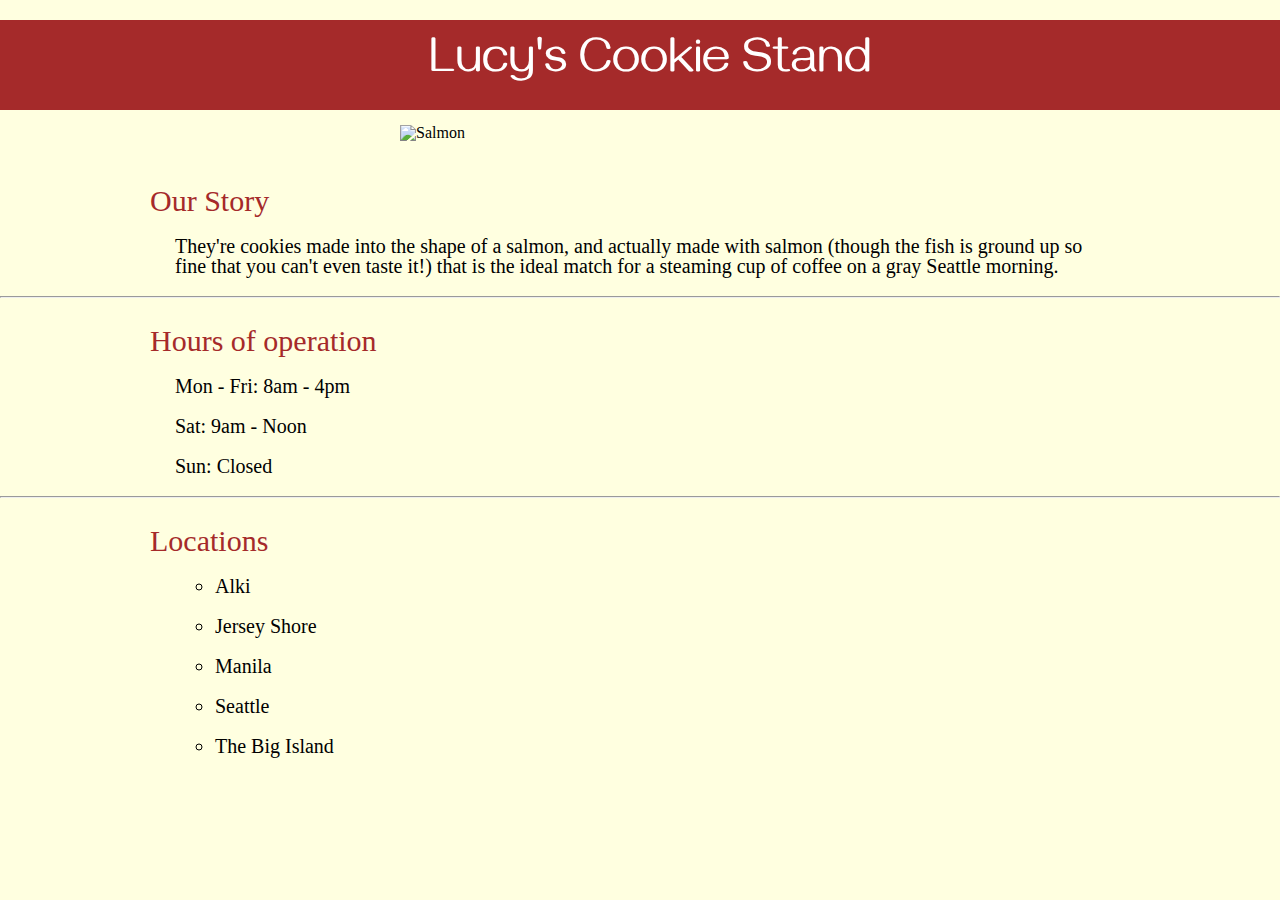
==== index.html @ dc316088 "Initial scaffold." ====
<!DOCTYPE html>
<html>
  <head>
    <title>Lucy's Cookie Stand</title>
    <link href="https://fonts.googleapis.com/css?family=Gayathri&display=swap" rel="stylesheet">
    <link rel="stylesheet" href="css/reset.css">
    <link rel="stylesheet" href="css/style.css">
  </head>
  <body>
    <h1 class="main-title">Lucy's Cookie Stand</h1>
    <section>
      <img src="https://raw.githubusercontent.com/codefellows/seattle-201d42/master/class-06-dom-objects-domain_modeling/lab/assets/salmon.png" height="150px" title="Salmon" alt="Salmon">
    </section>
    <section>
      <h2>Our Story</h2>
      <p>They're cookies made into the shape of a salmon, and actually made with salmon (though the fish is ground up so fine that you can't even taste it!) that is the ideal match for a steaming cup of coffee on a gray Seattle morning.</p>
    </section>
    <hr>
    <footer>
      <section>
        <h2>Hours of operation</h2> 
        <p>Mon - Fri: 8am - 4pm</p>
        <p>Sat: 9am - Noon</p>
        <p>Sun: Closed</p>   
      </section>
      <hr>
      <section>
        <h2>Locations</h2>
        <ul>
          <li>Alki</li>
          <li>Jersey Shore</li>
          <li>Manila</li>
          <li>Seattle</li>
          <li>The Big Island</li>
        </ul>
      </section>
    </footer>
    <script src="js/app.js"></script>
  </body>
</html>
---- css/style.css ----
body {
  background-color: lightyellow;
}

img {
  /* display: float; */
	width: 30%;
	margin-left: 400px;
	margin-bottom: 25px;
}

h1 {
  color: brown;
  font-size: 50px;
  padding-top: 20px;
  padding-left: 20px;
  padding-bottom: 20px;
}

h2 {
  color: brown;
  font-size: 30px;
  padding-top: 20px;
	padding-left: 150px;
}

h3 {
  color: brown;
  font-size: 30px;
  padding-top: 20px;
	padding-left: 65px;
}

p {
  font-size: 20px;
  margin: 20px 175px;
}

ul {
  list-style: circle;
  font-family: Verdana;
  font-size: 25px;
  font-weight: normal;
  color: brown;
  margin-left: 65px;
  /* padding-bottom: 10px; */
  /* border: 2px solid green; */
}

li {
  margin: 20px 125px;
}

ul li {
  margin-left: 150px;
  font-size: 20px;
  font-weight: normal;
  color: black;
}

.main-title {
	font-family: 'Gayathri', sans-serif;
	font-size: 50px;
	color: white;
  text-align: center;
  background-color: brown;
	margin-top: 20px;
	margin-bottom: 15px;
}

/* Header and Footer
---------------------------- */
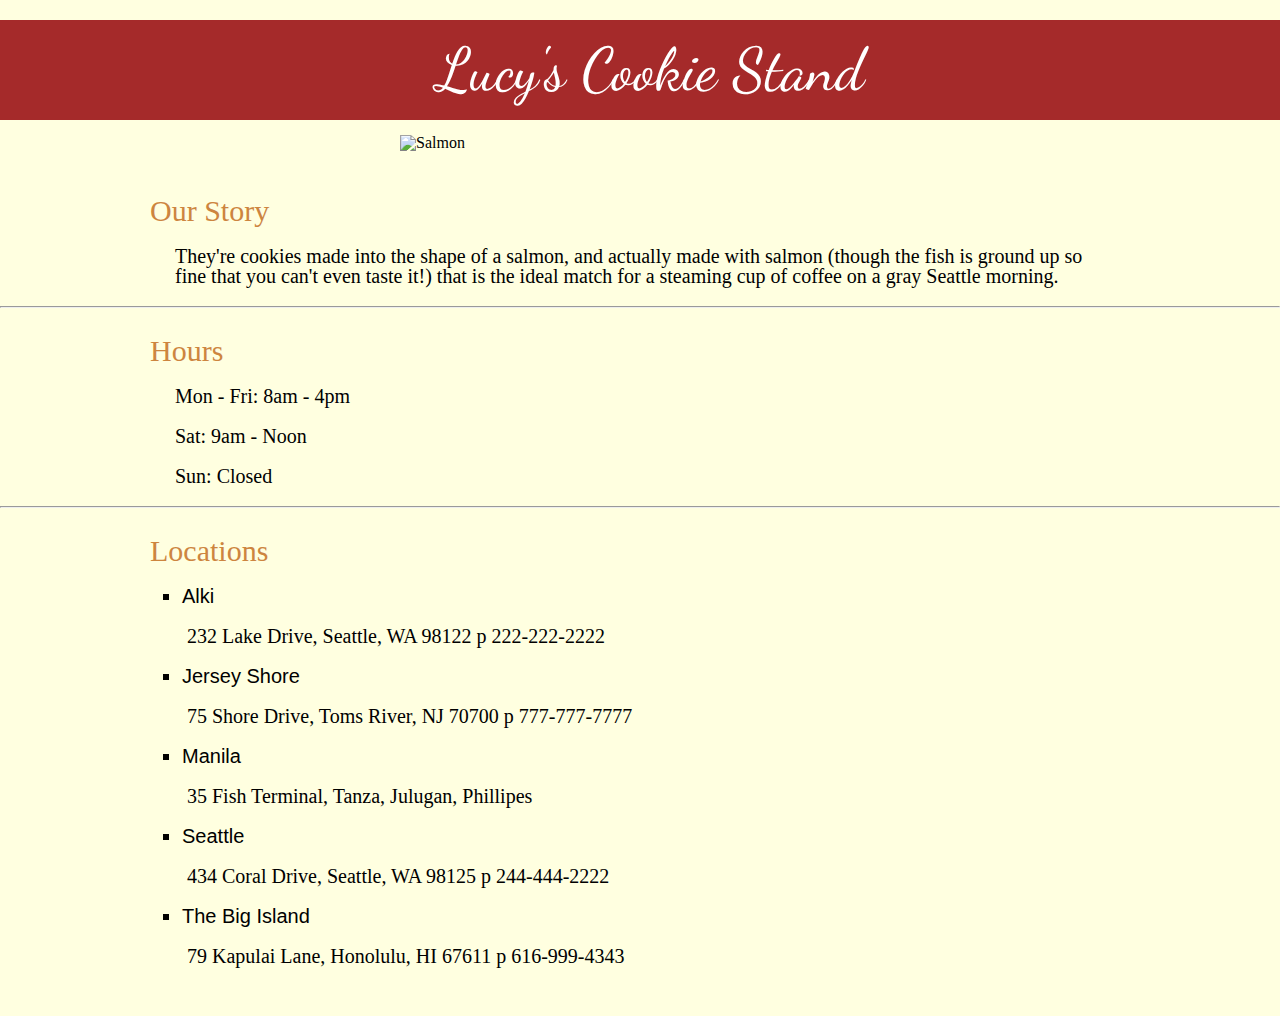
==== commit 14c253ac: "Made css changes." ====
--- a/index.html
+++ b/index.html
@@ -2,7 +2,9 @@
 <html>
   <head>
     <title>Lucy's Cookie Stand</title>
-    <link href="https://fonts.googleapis.com/css?family=Gayathri&display=swap" rel="stylesheet">
+    <!-- <link href="https://fonts.googleapis.com/css?family=Gayathri&display=swap" rel="stylesheet"> -->
+    <link href="https://fonts.googleapis.com/css?family=Dancing+Script|Gayathri&display=swap" rel="stylesheet">
+
     <link rel="stylesheet" href="css/reset.css">
     <link rel="stylesheet" href="css/style.css">
   </head>
@@ -18,7 +20,7 @@
     <hr>
     <footer>
       <section>
-        <h2>Hours of operation</h2> 
+        <h2>Hours</h2> 
         <p>Mon - Fri: 8am - 4pm</p>
         <p>Sat: 9am - Noon</p>
         <p>Sun: Closed</p>   
@@ -26,12 +28,23 @@
       <hr>
       <section>
         <h2>Locations</h2>
-        <ul>
-          <li>Alki</li>
-          <li>Jersey Shore</li>
-          <li>Manila</li>
-          <li>Seattle</li>
-          <li>The Big Island</li>
+        <ul class="locations">
+          <li>Alki   
+            <p>232 Lake Drive, Seattle, WA 98122    p 222-222-2222</p>
+            <!-- <p>p 222-222-2222</p>  -->
+          </li>
+          <li>Jersey Shore   
+            <p>75 Shore Drive, Toms River, NJ 70700     p 777-777-7777</p>
+          </li>
+          <li>Manila
+            <p>35 Fish Terminal, Tanza, Julugan, Phillipes</p>
+          </li>
+          <li>Seattle
+            <p>434 Coral Drive, Seattle, WA 98125     p 244-444-2222</p>
+          </li>
+          <li>The Big Island
+            <p>79 Kapulai Lane, Honolulu, HI 67611    p 616-999-4343</p>
+          </li>
         </ul>
       </section>
     </footer>
--- a/css/style.css
+++ b/css/style.css
@@ -3,8 +3,9 @@
 }
 
 img {
-  /* display: float; */
-	width: 30%;
+  /* width: 30%; */
+  margin: 0 auto;
+  width: 400px;
 	margin-left: 400px;
 	margin-bottom: 25px;
 }
@@ -18,49 +19,62 @@
 }
 
 h2 {
-  color: brown;
+  font-family: Georgia;
+  color: peru;
   font-size: 30px;
   padding-top: 20px;
 	padding-left: 150px;
 }
 
 h3 {
-  color: brown;
+  font-family: Verdana;
+  color: peru;
   font-size: 30px;
+  font-weight: bold;
   padding-top: 20px;
-	padding-left: 65px;
+  padding-left: 65px;
+  padding-bottom: 15px;
 }
 
 p {
+  font-family: Times;
   font-size: 20px;
   margin: 20px 175px;
 }
 
 ul {
   list-style: circle;
-  font-family: Verdana;
+  font-family: Arial;
   font-size: 25px;
   font-weight: normal;
   color: brown;
-  margin-left: 65px;
-  /* padding-bottom: 10px; */
-  /* border: 2px solid green; */
+  margin-left: 95px;
+}
+
+.locations {
+  margin-left: 100px;
 }
 
 li {
-  margin: 20px 125px;
+  margin: 20px 120px;
 }
 
 ul li {
-  margin-left: 150px;
+  list-style: square;  
+  margin-left: 82px;
   font-size: 20px;
   font-weight: normal;
   color: black;
 }
 
+li p {
+  margin-left: 5px;
+  font-family: Times;
+}
+
 .main-title {
-	font-family: 'Gayathri', sans-serif;
-	font-size: 50px;
+  font-family: 'Dancing Script', cursive;
+	font-size: 60px;
 	color: white;
   text-align: center;
   background-color: brown;
@@ -68,5 +82,9 @@
 	margin-bottom: 15px;
 }
 
+
 /* Header and Footer
----------------------------- */+---------------------------- */
+footer {
+  margin-bottom: 50px;
+}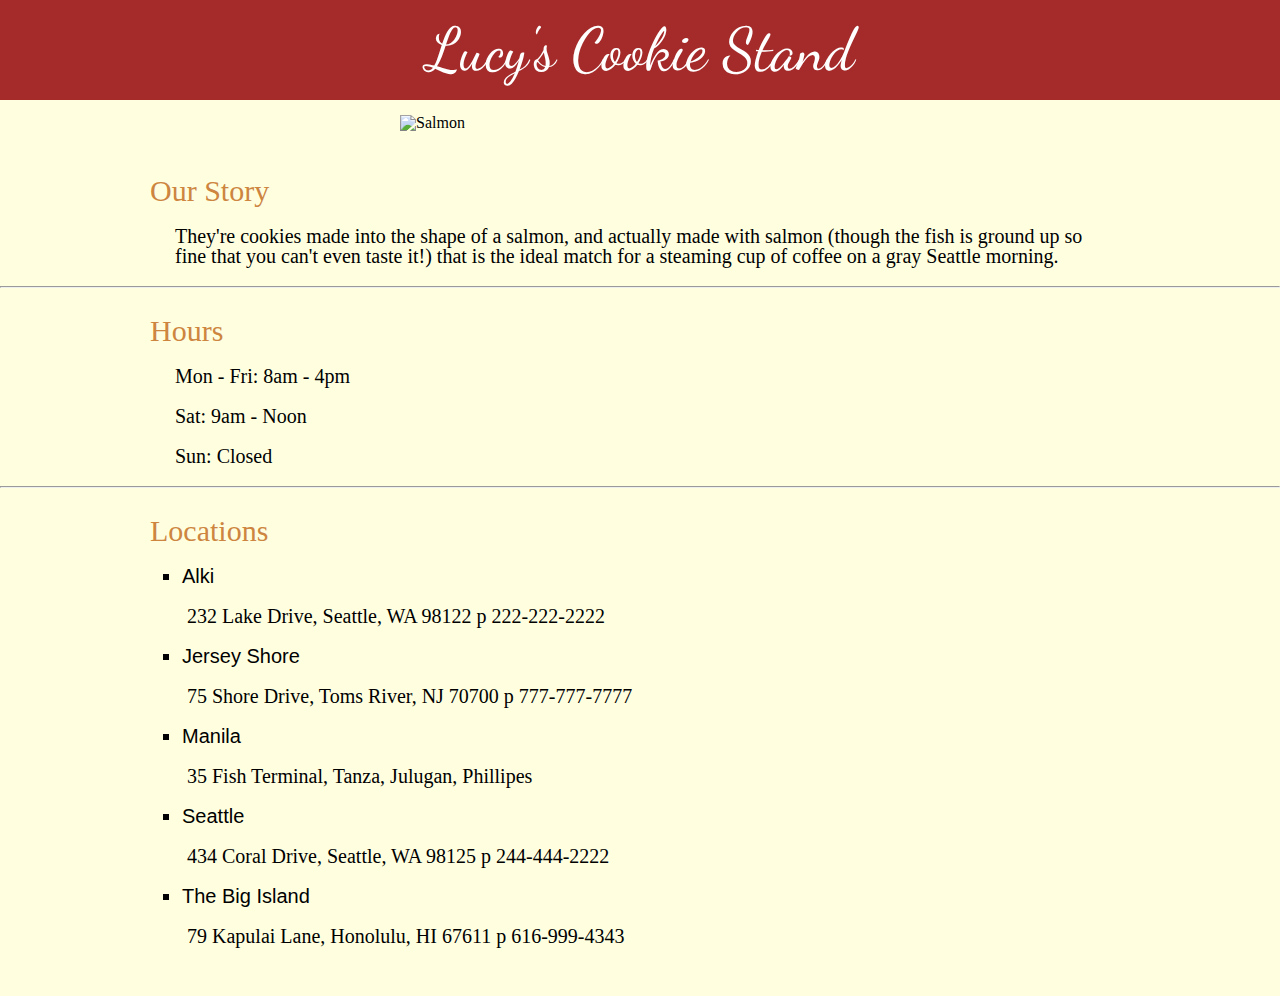
==== commit ee99f81b: "Adjusted main title location." ====
--- a/index.html
+++ b/index.html
@@ -19,7 +19,7 @@
     </section>
     <hr>
     <footer>
-      <section>
+      <section >
         <h2>Hours</h2> 
         <p>Mon - Fri: 8am - 4pm</p>
         <p>Sat: 9am - Noon</p>
--- a/css/style.css
+++ b/css/style.css
@@ -13,14 +13,14 @@
 h1 {
   color: brown;
   font-size: 50px;
-  padding-top: 20px;
-  padding-left: 20px;
+  /* padding-left: 20px; */
   padding-bottom: 20px;
 }
 
 h2 {
   font-family: Georgia;
   color: peru;
+  /* color: black; */
   font-size: 30px;
   padding-top: 20px;
 	padding-left: 150px;
@@ -78,10 +78,14 @@
 	color: white;
   text-align: center;
   background-color: brown;
-	margin-top: 20px;
+	padding-top: 20px;
 	margin-bottom: 15px;
 }
 
+.backColor {
+  background-color: rgb(216, 190, 156);
+  padding-bottom: 10px;
+}
 
 /* Header and Footer
 ---------------------------- */
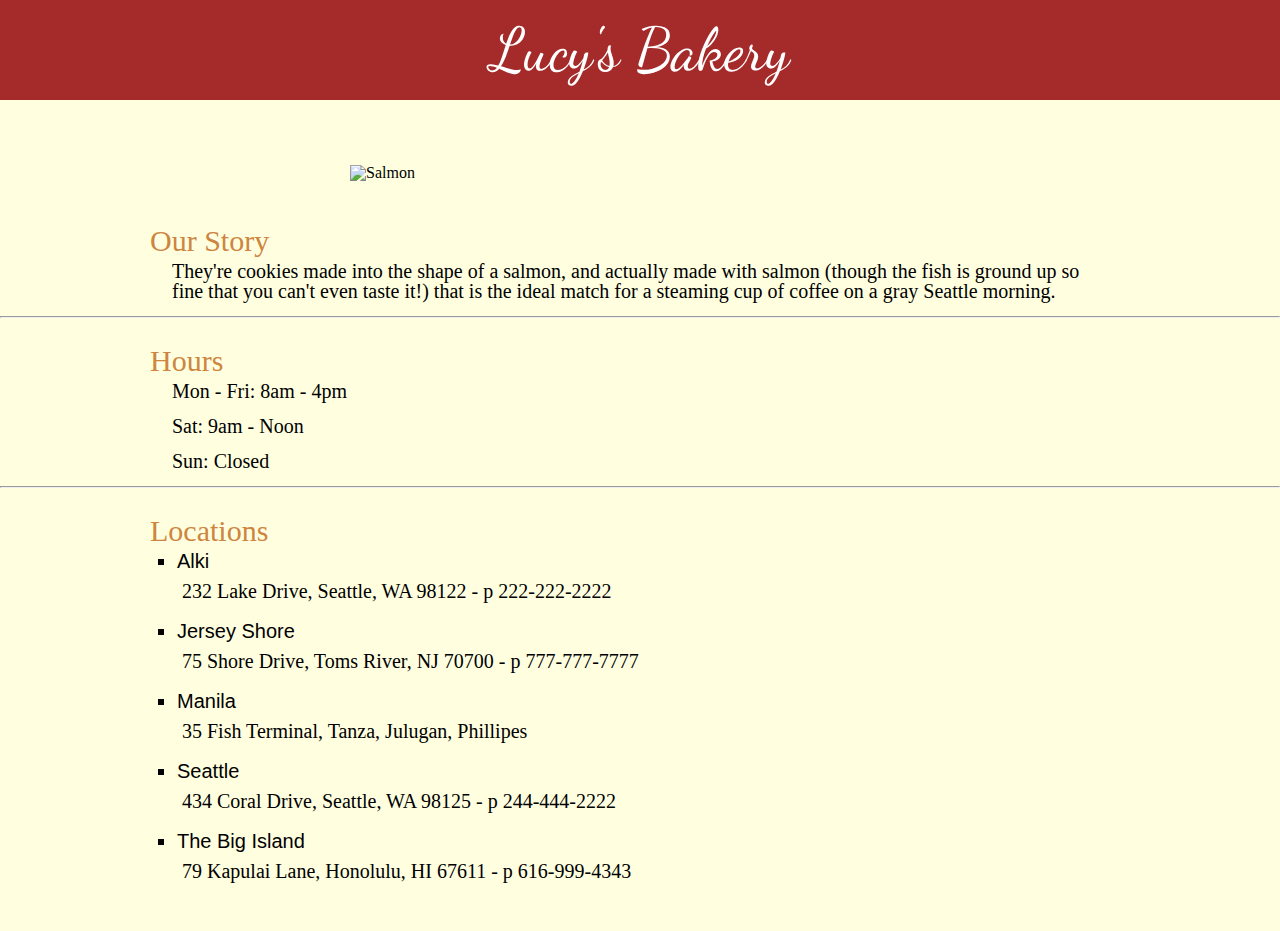
==== commit 57912e01: "Adjusted margins on footer of home page." ====
--- a/index.html
+++ b/index.html
@@ -1,7 +1,7 @@
 <!DOCTYPE html>
 <html>
   <head>
-    <title>Lucy's Cookie Stand</title>
+    <title>Lucy's Bakery</title>
     <!-- <link href="https://fonts.googleapis.com/css?family=Gayathri&display=swap" rel="stylesheet"> -->
     <link href="https://fonts.googleapis.com/css?family=Dancing+Script|Gayathri&display=swap" rel="stylesheet">
 
@@ -9,7 +9,7 @@
     <link rel="stylesheet" href="css/style.css">
   </head>
   <body>
-    <h1 class="main-title">Lucy's Cookie Stand</h1>
+    <h1 class="main-title">Lucy's Bakery</h1>
     <section>
       <img src="https://raw.githubusercontent.com/codefellows/seattle-201d42/master/class-06-dom-objects-domain_modeling/lab/assets/salmon.png" height="150px" title="Salmon" alt="Salmon">
     </section>
@@ -30,20 +30,20 @@
         <h2>Locations</h2>
         <ul class="locations">
           <li>Alki   
-            <p>232 Lake Drive, Seattle, WA 98122    p 222-222-2222</p>
+            <p>232 Lake Drive, Seattle, WA 98122  -  p 222-222-2222</p>
             <!-- <p>p 222-222-2222</p>  -->
           </li>
           <li>Jersey Shore   
-            <p>75 Shore Drive, Toms River, NJ 70700     p 777-777-7777</p>
+            <p>75 Shore Drive, Toms River, NJ 70700  -   p 777-777-7777</p>
           </li>
           <li>Manila
             <p>35 Fish Terminal, Tanza, Julugan, Phillipes</p>
           </li>
           <li>Seattle
-            <p>434 Coral Drive, Seattle, WA 98125     p 244-444-2222</p>
+            <p>434 Coral Drive, Seattle, WA 98125  -   p 244-444-2222</p>
           </li>
           <li>The Big Island
-            <p>79 Kapulai Lane, Honolulu, HI 67611    p 616-999-4343</p>
+            <p>79 Kapulai Lane, Honolulu, HI 67611  -  p 616-999-4343</p>
           </li>
         </ul>
       </section>
--- a/css/style.css
+++ b/css/style.css
@@ -13,7 +13,6 @@
 h1 {
   color: brown;
   font-size: 50px;
-  /* padding-left: 20px; */
   padding-bottom: 20px;
 }
 
@@ -39,7 +38,7 @@
 p {
   font-family: Times;
   font-size: 20px;
-  margin: 20px 175px;
+  margin: 5px 172px 15px 172px;
 }
 
 ul {
@@ -51,25 +50,42 @@
   margin-left: 95px;
 }
 
-.locations {
-  margin-left: 100px;
-}
+/* li {
+  margin: 20px 120px;
+} */
 
-li {
-  margin: 20px 120px;
+li p {
+  padding-top: 5px;
+  margin-left: 5px;
+  font-family: Times;
 }
 
 ul li {
-  list-style: square;  
+  list-style: square; 
+  padding-top: 5px; 
+  /* padding-left: 10px; */
   margin-left: 82px;
   font-size: 20px;
   font-weight: normal;
   color: black;
 }
 
-li p {
-  margin-left: 5px;
-  font-family: Times;
+
+section img {
+  margin-left: 350px;
+  margin-top: 50px;
+  /* display: inline-block; */
+}
+
+div {
+  font-family: Arial;
+  font-size: 20px;
+  margin-top: 5px;
+  margin-bottom: 35px;
+}
+
+.merch {
+  margin-left: 350px;
 }
 
 .main-title {
@@ -87,8 +103,80 @@
   padding-bottom: 10px;
 }
 
+.merchandise-img { 
+  width: 300px;
+  overflow: auto;
+  border: 2px solid gray;
+  margin: 0 auto;
+}
+
+/* .locations {
+  margin-left: 100px;
+} */
+
+/* .about-img {
+  margin: 0 auto;
+  width: 500px;
+	margin-left: 500px;
+  /* margin-bottom: 25px; */
+} */
+
+.family-img {
+  width: 300px;
+  margin-right: 30px;
+  margin-left: 100px;
+  padding-left: 300px;
+}
+
+.phone-num {
+  margin: 5px 175px 15px 175px;
+}
 /* Header and Footer
 ---------------------------- */
 footer {
   margin-bottom: 50px;
+}
+
+/* Table
+---------------------------- */
+table {
+  border: 2px solid black;
+  border-collapse: collapse;
+  border-bottom: 2px solid black;
+  margin-left: 10px;
+}
+
+table, th, td {
+  border: 1px solid black;
+  padding-left: 10px;
+  padding-right: 10px;
+}
+
+th {
+  font-family: Georgia;
+  color: black;
+  padding-top: 10px;
+  padding-left: 10px;
+  padding-right: 5px;
+  height: 25px;
+  text-align: center;
+  background-color: tan;
+}
+
+td {
+  font-family: Arial;
+  text-align: center;
+  height: 25px;
+  padding-top: 5px;
+}
+
+tr {
+  padding-top: 10px;
+  padding-left: 10px;
+  padding-right: 10px;
+  border-bottom: 2px solid black;
+}
+
+tr:nth-child(even) {
+  background-color: lightgray;
 }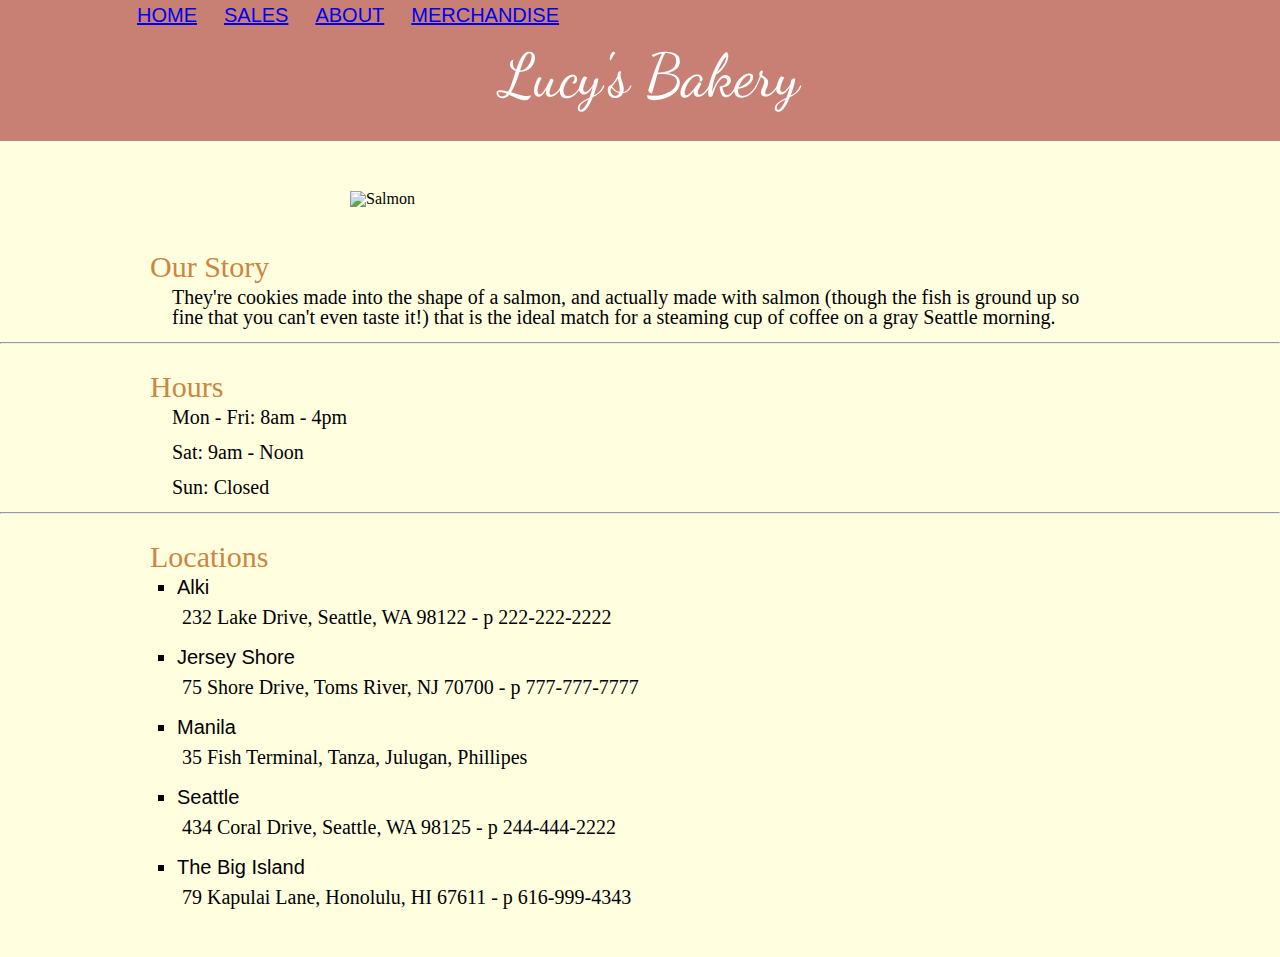
==== commit dca277d5: "Added navigation bar menu on every page." ====
--- a/index.html
+++ b/index.html
@@ -9,7 +9,21 @@
     <link rel="stylesheet" href="css/style.css">
   </head>
   <body>
-    <h1 class="main-title">Lucy's Bakery</h1>
+    <header>
+      <section class="content-wrap">
+        <nav class="nav-margin"> 
+          <ul>
+            <li><a href="index.html" title="Home Page">HOME</a></li>
+            <li><a href="pages/sales.html" title="Sales Projection">SALES</a></li>
+            <li><a href="pages/about.html" title="About Page">ABOUT</a></li>
+            <li><a href="pages/merchandise.html" title="Lucy's Bakery Merchandise">MERCHANDISE</a></li>
+            <!-- <li>EDUCATION</li> -->
+          </ul>
+        </nav>
+        <h1 class="main-title">Lucy's Bakery</h1>
+      </section>
+    </header>
+
     <section>
       <img src="https://raw.githubusercontent.com/codefellows/seattle-201d42/master/class-06-dom-objects-domain_modeling/lab/assets/salmon.png" height="150px" title="Salmon" alt="Salmon">
     </section>
--- a/css/style.css
+++ b/css/style.css
@@ -8,6 +8,20 @@
   width: 400px;
 	margin-left: 400px;
 	margin-bottom: 25px;
+}
+
+nav {
+  margin-left: 1px;
+  padding-left: 1px;
+  /* font-size: 15px; */
+}
+
+nav li {
+  font-family: sans-serif;
+  font-size: 15px;
+  display: inline-block;
+  padding-top: 10px;
+  padding-left: 20px;
 }
 
 h1 {
@@ -50,10 +64,6 @@
   margin-left: 95px;
 }
 
-/* li {
-  margin: 20px 120px;
-} */
-
 li p {
   padding-top: 5px;
   margin-left: 5px;
@@ -64,7 +74,7 @@
   list-style: square; 
   padding-top: 5px; 
   /* padding-left: 10px; */
-  margin-left: 82px;
+  margin-left: 0px;
   font-size: 20px;
   font-weight: normal;
   color: black;
@@ -86,6 +96,7 @@
 
 .merch {
   margin-left: 350px;
+  margin-top: 15px;
 }
 
 .main-title {
@@ -93,14 +104,21 @@
 	font-size: 60px;
 	color: white;
   text-align: center;
-  background-color: brown;
+  /* background-color: brown; */
 	padding-top: 20px;
 	margin-bottom: 15px;
 }
 
-.backColor {
+.back-color {
   background-color: rgb(216, 190, 156);
   padding-bottom: 10px;
+}
+
+.content-wrap {
+  margin: 0 auto;
+  padding-left: 20px;
+  overflow: hidden;
+  background-color: rgba(165, 42, 42, 0.596);
 }
 
 .merchandise-img { 
@@ -110,17 +128,6 @@
   margin: 0 auto;
 }
 
-/* .locations {
-  margin-left: 100px;
-} */
-
-/* .about-img {
-  margin: 0 auto;
-  width: 500px;
-	margin-left: 500px;
-  /* margin-bottom: 25px; */
-} */
-
 .family-img {
   width: 300px;
   margin-right: 30px;
@@ -128,13 +135,17 @@
   padding-left: 300px;
 }
 
-.phone-num {
-  margin: 5px 175px 15px 175px;
+.nav-margin {
+  margin-left: 1px;
 }
 /* Header and Footer
 ---------------------------- */
 footer {
   margin-bottom: 50px;
+}
+
+footer li {
+  margin-left: 82px;
 }
 
 /* Table
@@ -143,6 +154,7 @@
   border: 2px solid black;
   border-collapse: collapse;
   border-bottom: 2px solid black;
+  margin-top: 10px;
   margin-left: 10px;
 }
 
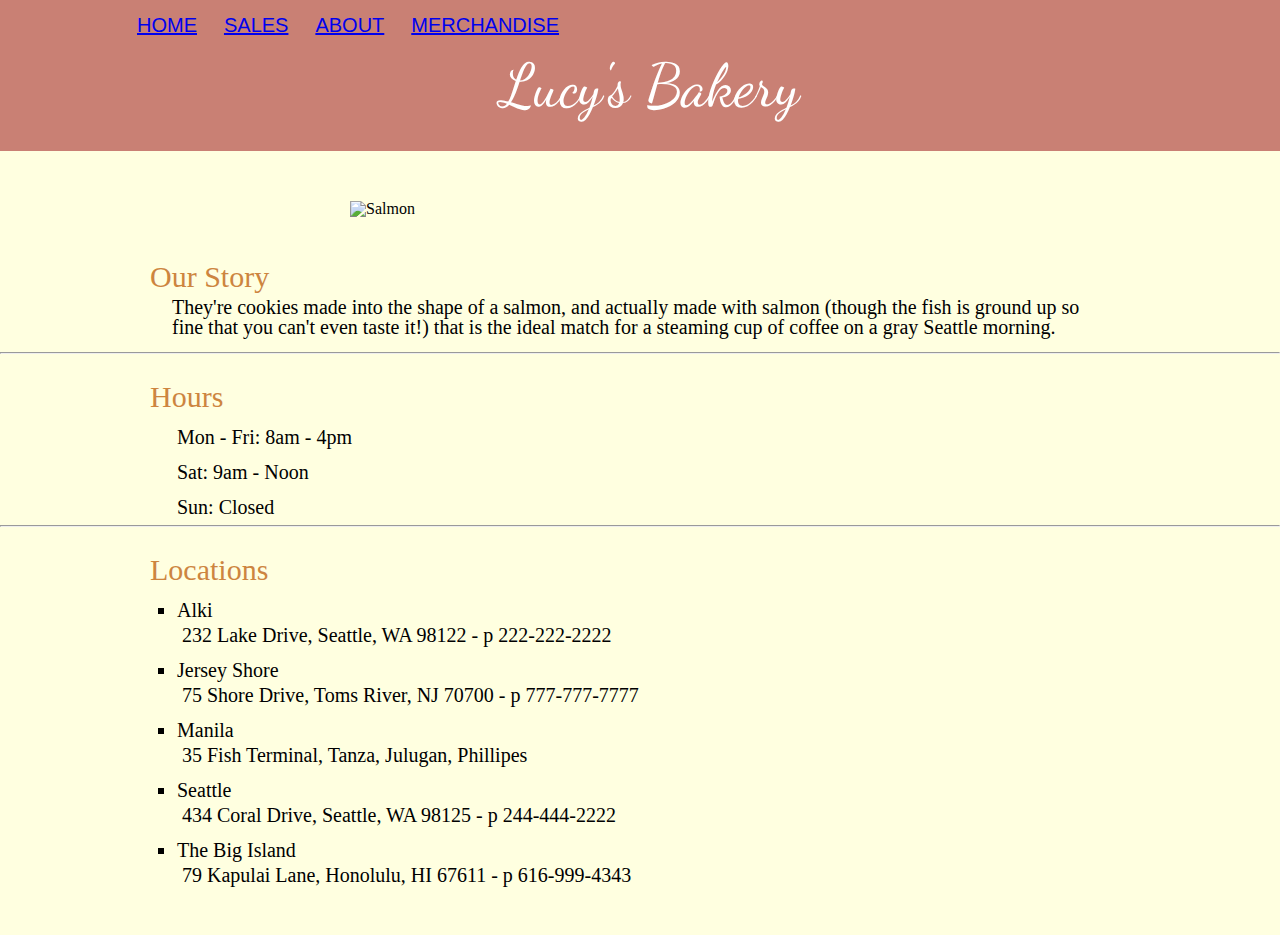
==== commit 9b29cb5f: "Changed image on about page to float left with paragraph adjacent." ====
--- a/index.html
+++ b/index.html
@@ -2,7 +2,6 @@
 <html>
   <head>
     <title>Lucy's Bakery</title>
-    <!-- <link href="https://fonts.googleapis.com/css?family=Gayathri&display=swap" rel="stylesheet"> -->
     <link href="https://fonts.googleapis.com/css?family=Dancing+Script|Gayathri&display=swap" rel="stylesheet">
 
     <link rel="stylesheet" href="css/reset.css">
@@ -17,7 +16,6 @@
             <li><a href="pages/sales.html" title="Sales Projection">SALES</a></li>
             <li><a href="pages/about.html" title="About Page">ABOUT</a></li>
             <li><a href="pages/merchandise.html" title="Lucy's Bakery Merchandise">MERCHANDISE</a></li>
-            <!-- <li>EDUCATION</li> -->
           </ul>
         </nav>
         <h1 class="main-title">Lucy's Bakery</h1>
@@ -29,15 +27,19 @@
     </section>
     <section>
       <h2>Our Story</h2>
-      <p>They're cookies made into the shape of a salmon, and actually made with salmon (though the fish is ground up so fine that you can't even taste it!) that is the ideal match for a steaming cup of coffee on a gray Seattle morning.</p>
+      <p class="story">They're cookies made into the shape of a salmon, and actually made with salmon (though the fish is ground up so fine that you can't even taste it!) that is the ideal match for a steaming cup of coffee on a gray Seattle morning.</p>
     </section>
     <hr>
     <footer>
-      <section >
+      <section>
         <h2>Hours</h2> 
-        <p>Mon - Fri: 8am - 4pm</p>
-        <p>Sat: 9am - Noon</p>
-        <p>Sun: Closed</p>   
+        <section >
+          <ul class="hours">
+            <li>Mon - Fri: 8am - 4pm</li>
+            <li>Sat: 9am - Noon</li>
+            <li>Sun: Closed</li>  
+          </ul>
+        </section>
       </section>
       <hr>
       <section>
@@ -45,7 +47,6 @@
         <ul class="locations">
           <li>Alki   
             <p>232 Lake Drive, Seattle, WA 98122  -  p 222-222-2222</p>
-            <!-- <p>p 222-222-2222</p>  -->
           </li>
           <li>Jersey Shore   
             <p>75 Shore Drive, Toms River, NJ 70700  -   p 777-777-7777</p>
--- a/css/style.css
+++ b/css/style.css
@@ -13,7 +13,6 @@
 nav {
   margin-left: 1px;
   padding-left: 1px;
-  /* font-size: 15px; */
 }
 
 nav li {
@@ -33,7 +32,6 @@
 h2 {
   font-family: Georgia;
   color: peru;
-  /* color: black; */
   font-size: 30px;
   padding-top: 20px;
 	padding-left: 150px;
@@ -49,7 +47,7 @@
   padding-bottom: 15px;
 }
 
-p {
+.story {
   font-family: Times;
   font-size: 20px;
   margin: 5px 172px 15px 172px;
@@ -71,20 +69,16 @@
 }
 
 ul li {
-  list-style: square; 
-  padding-top: 5px; 
-  /* padding-left: 10px; */
+  padding-top: 15px; 
   margin-left: 0px;
   font-size: 20px;
   font-weight: normal;
   color: black;
 }
 
-
 section img {
   margin-left: 350px;
   margin-top: 50px;
-  /* display: inline-block; */
 }
 
 div {
@@ -94,9 +88,54 @@
   margin-bottom: 35px;
 }
 
+.back-color {
+  background-color: rgb(216, 190, 156);
+  padding-bottom: 10px;
+}
+
+.content-wrap {
+  margin: 0 auto;
+  padding-left: 20px;
+  overflow: hidden;
+  background-color: rgba(165, 42, 42, 0.596);
+}
+
+.family-img {
+  width: 500px;
+  float: left;
+  margin-left: 5px;
+  padding-right: 15px;
+  /* border: 3px solid red; */
+}
+
+.family-paragraph {
+  font-family: Times;
+  padding-top: 15px;
+  margin-left: 100px;
+  margin-right: 200px;
+  /* border: 3px solid blue; */
+}
+
+.hours {
+  list-style: none;
+  font-family: Times;
+}
+
+.locations {
+  list-style: square;
+  font-family: Times;
+}
+
 .merch {
   margin-left: 350px;
   margin-top: 15px;
+}
+
+.merchandise-img { 
+  width: 300px;
+  overflow: auto;
+  border: 2px solid gray;
+  margin: 0 auto;
 }
 
 .main-title {
@@ -104,40 +143,14 @@
 	font-size: 60px;
 	color: white;
   text-align: center;
-  /* background-color: brown; */
 	padding-top: 20px;
 	margin-bottom: 15px;
 }
 
-.back-color {
-  background-color: rgb(216, 190, 156);
-  padding-bottom: 10px;
-}
-
-.content-wrap {
-  margin: 0 auto;
-  padding-left: 20px;
-  overflow: hidden;
-  background-color: rgba(165, 42, 42, 0.596);
-}
-
-.merchandise-img { 
-  width: 300px;
-  overflow: auto;
-  border: 2px solid gray;
-  margin: 0 auto;
-}
-
-.family-img {
-  width: 300px;
-  margin-right: 30px;
-  margin-left: 100px;
-  padding-left: 300px;
-}
-
 .nav-margin {
   margin-left: 1px;
 }
+
 /* Header and Footer
 ---------------------------- */
 footer {
